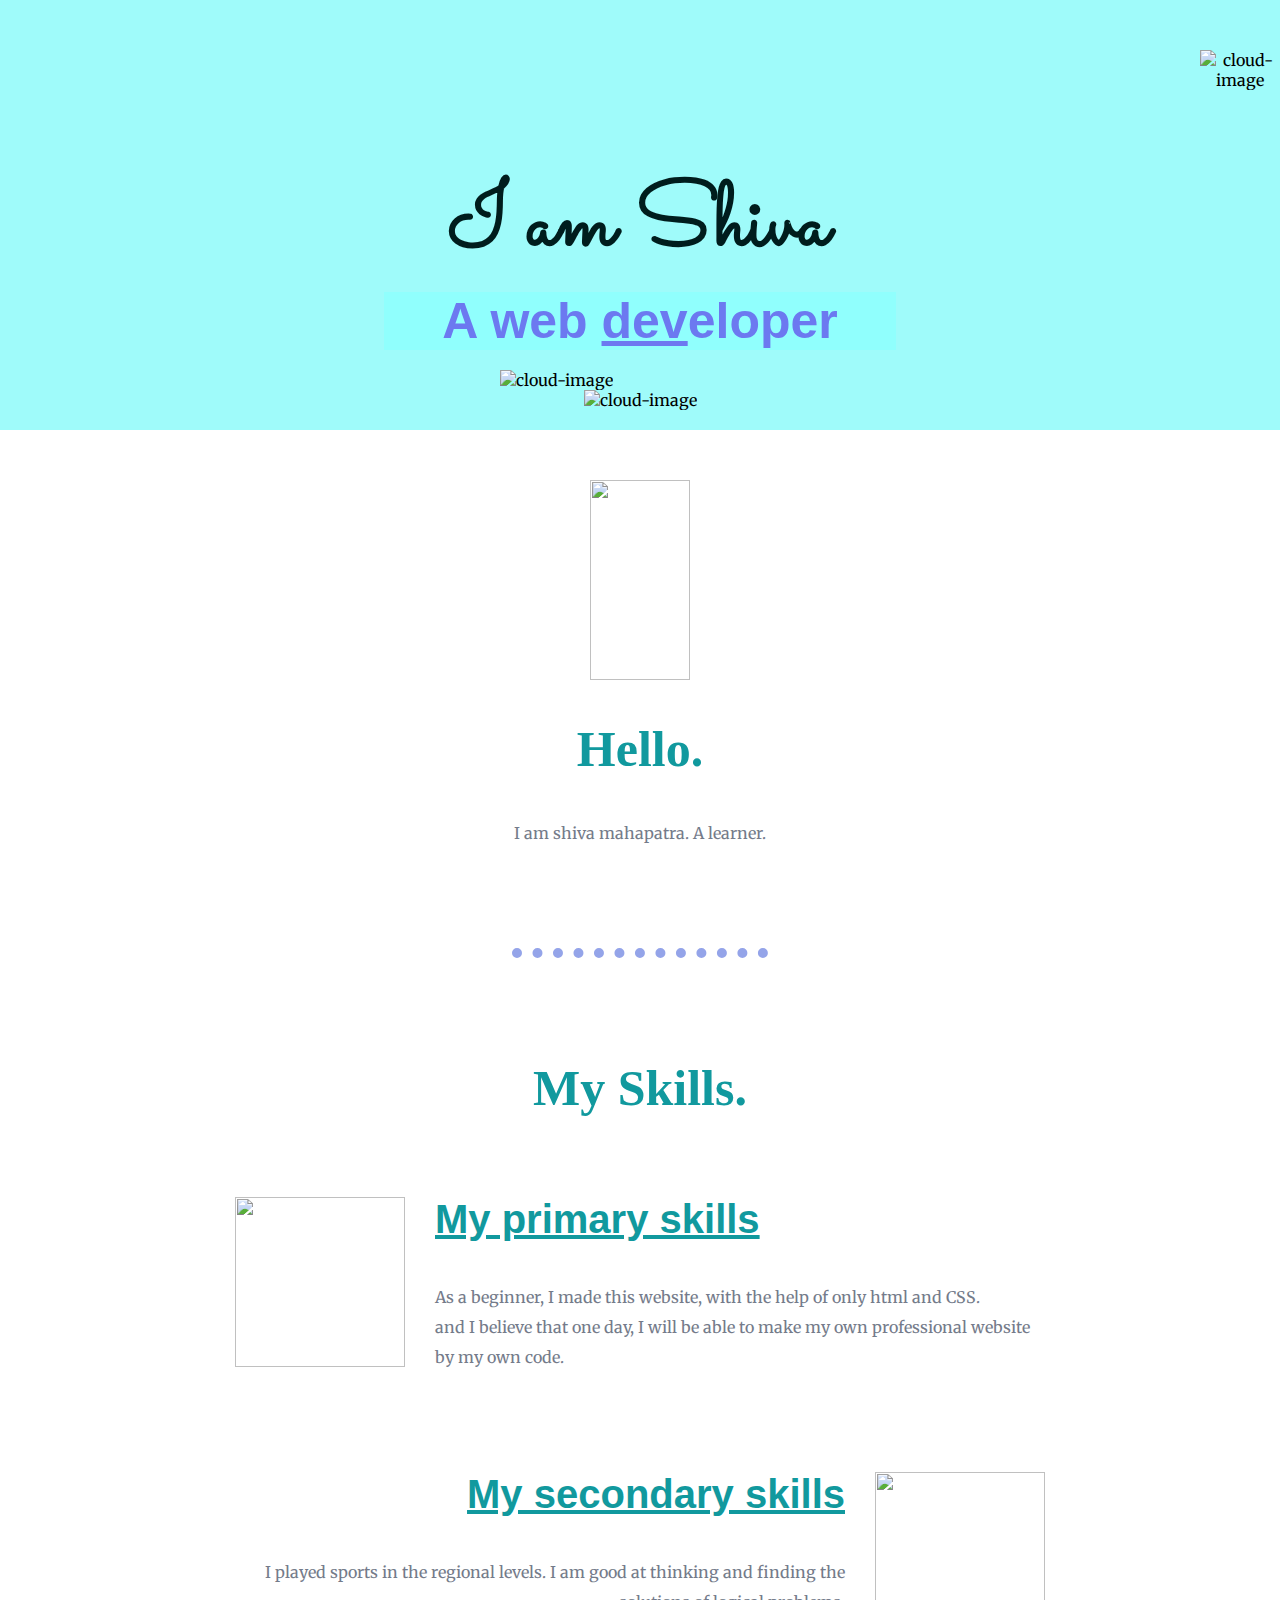
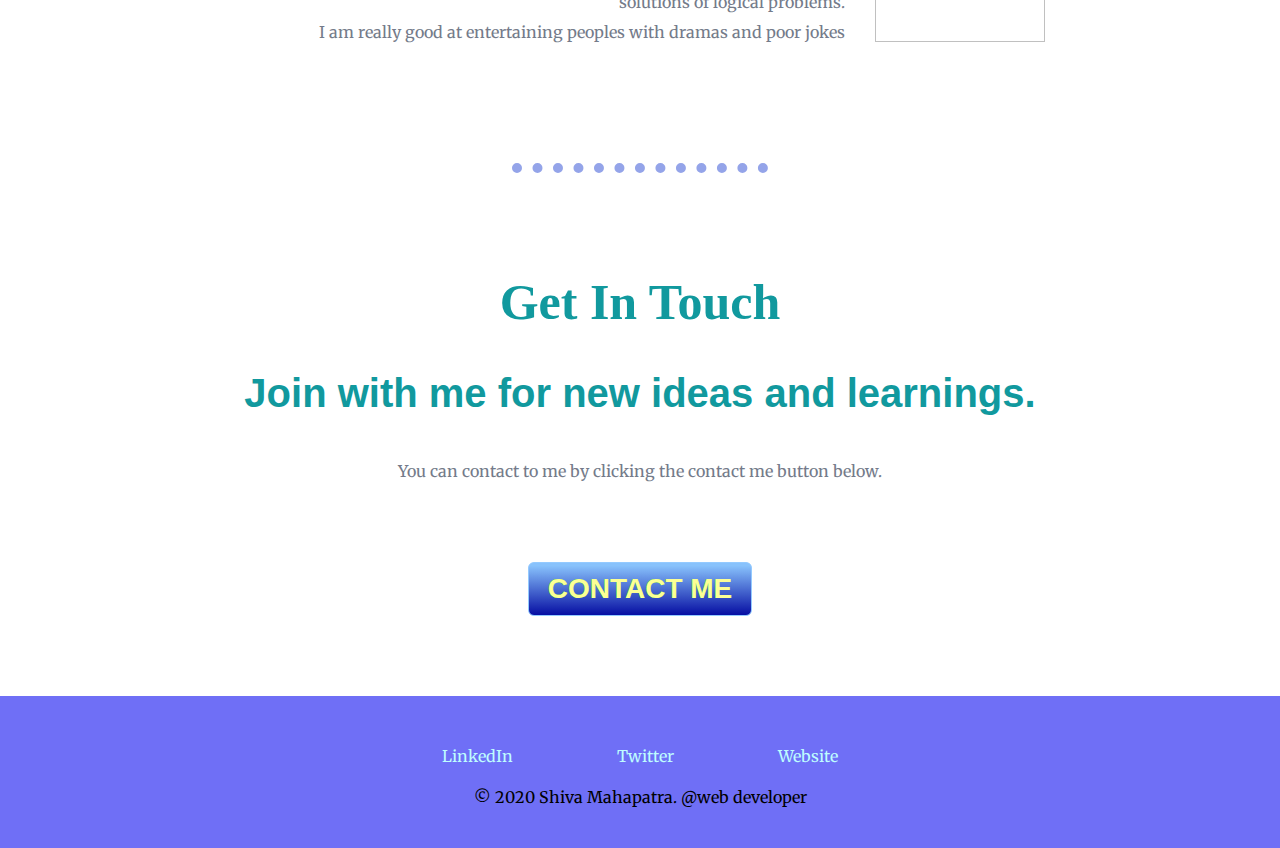
==== stylesite.html @ 4f934958 "Add files via upload" ====
<html>
   <head>
     <link href="https://fonts.googleapis.com/css2?family=Merriweather&family=Montserrat:ital,wght@1,600&family=Sacramento&display=swap" rel="stylesheet">
     <link rel="icon" href="favicon.ico">

    <style>
    body{
      margin: 0;
      font-family: 'Merriweather', serif;
      text-align: center;
  }
  h1{
      font-size: 90px;
      font-family: 'Sacramento', cursive ;
      margin: 100px auto 0 auto;
      color: #001d1d;
  }
  
  h2{
      font-family: Georgia ;
      font-size: 50px;
      color: #11999E;
    
      width: 40%;
      margin: 40px auto 40px;
      
  }
  
  h3{
      font-family: 'Montserract', sans-serif ;
      color:#11999E;
      font-size: 40px;
      
  }
  
  a{
      color:#befdff;
      margin: auto 50px;
      text-decoration: none;
  }
  
  a:hover{
      color: white;
  }
  
  hr {
      margin-top: 100px;
      margin-bottom: 100px;
      border-style: none ;
      border-top-style: dotted;
      border-color:rgb(148, 164, 233) ;
      border-width: 10px;
      height: 0.5px;
      width: 20%;
    }
  
    p{
      color: rgb(116, 123, 138);
      line-height: 30px;
      font-size: 16px;
  }
  
  
  /*********************************************class selector **************************************************/
  .top-container{
     background-color: #9ffbfa ;
     padding-top: 60px;
     margin-bottom: 50px;
     padding-bottom: 20px;
     
  }
  
  
  .skills{
      
      display: inline-block;
  }
  
  .skillrow1{
      margin-bottom: 100px;
    
  }
  }
  
  .skillsrow2{
      margin-top: 50px;
  
  }
  
  .chillies{
      width: 170px ;
      float: left;
      margin-right: 30px;
      
  
  }
  
  .computer{
      width: 170px ;
      float: right;
      margin-left: 30px;
  }
  
  .para1{
      text-align: left;
      
  }
  
  .para2{
      text-align: right;
      
  }
  
  .contact-me{
      width: 80%;
      margin: 40px auto 40px;
  }
  
  
  .myButton {
    background:linear-gradient(to bottom, #88c2fc 5%, #060ea3 100%);
    background-color:#88c2fc;
    border-radius:6px;
    border:1px solid #94caff;
    display:inline-block;
    cursor:pointer;
    color:#fcff96;
    font-family:Arial;
    font-size:28px;
    font-weight:bold;
    padding:10px 19px;
    text-decoration:none;
      text-shadow:0px 0px 0px #11c700;
      margin-top: 60px;
      margin-bottom: 40px;
  }
  .myButton:hover {
    background:linear-gradient(to bottom, #004ea7 5%, #76b6f6 100%);
    background-color:#060ea3;
  }
  .myButton:active {
    position:relative;
    top:1px;
  }
  
  .bottom-container{
      background-color: rgb(111, 111, 246);
      padding-top: 50px;
      padding-bottom: 20px;
  }
  
  /******************************************** id selector ******************************************************/
  #cloud1{
      position: absolute;
      left: 1200px;
      top: 50px;
  }
  
  #cloud2{
      position: absolute;
      left: 500px;
      top: 370px;
  }
  
  #sub-head{
      margin-top: 0;
      font-family: 'Montserract', sans-serif ;
      font-size: 50px;
      color: #6c79f0;
      background-color: #90fffd;
  }
  
  #last{
      color: rgb(0, 0, 0);
  } 
  </style>
    
     
   </head>

<body>
    
    <div class="top-container">
     <img id="cloud1" src="https://github.com/shiva301099/CV/blob/master/cloud.png?raw=true" alt="cloud-image">
     <h1>I am Shiva</h1>
     <h2 id="sub-head">A web <u>dev</u>eloper</h2>
     <img id="cloud2" src="https://github.com/shiva301099/CV/blob/master/cloud.png?raw=true" alt="cloud-image">
     <img id="mountain" src="https://github.com/shiva301099/CV/blob/master/mountain.png?raw=true" alt="cloud-image">
    
    </div>
    
<div class="middle-container">
  <div class="profile">
    <img src="https://github.com/shiva301099/CV/blob/master/shiva.jpg?raw=true" height="200px" width="100px" alt="">
    <h2> Hello. </h2>
    <p> I am shiva mahapatra. A learner.</p>
  </div>
  <hr>
  <h2> My Skills.</h2>
  <div class="skills">
    
    <div class="skillrow1">
      <img class="chillies" src="https://github.com/shiva301099/CV/blob/master/chillies.png?raw=true" alt="">
      <h3 class="para1" ><u>My primary skills</u></h3>
      <p class="para1" >As a beginner, I made this website, with the help of only html and CSS.</br>
                        and I believe that one day, I will be able to make my own professional website by my own code. </p>
    </div>
    <div class="skillsrow2">
      <img class="computer" src="https://github.com/shiva301099/CV/blob/master/computer.png?raw=true" alt="">
      <h3 class="para2" ><u>My secondary skills</u></h3>
      <p class="para2" >I played sports in the regional levels. I am good at thinking and finding the solutions of logical problems.</br>
                        I am really good at entertaining peoples with dramas and poor jokes </p>
    </div>
  </div>
  <hr>
  <div class="contact-me">
    <h2>Get In Touch</h2>
    <h3>Join with me for new ideas and learnings. </h3>
    <p>You  can contact to me by clicking the contact me button below. </p>
    <a class="mybutton" href="mailto:shiva.mahapatra4@gmail.com">CONTACT ME</a>
  </div>
</div>


<div class="bottom-container">
  <a class="footer-link" href="https://www.linkedin.com/">LinkedIn</a>
  <a class="footer-link" href="https://twitter.com/">Twitter</a>
  <a class="footer-link" href="https://www.appbrewery.co/">Website</a>
  <p id="last">© 2020 Shiva Mahapatra. @web developer</p>
</div>
  
</body>


</html>
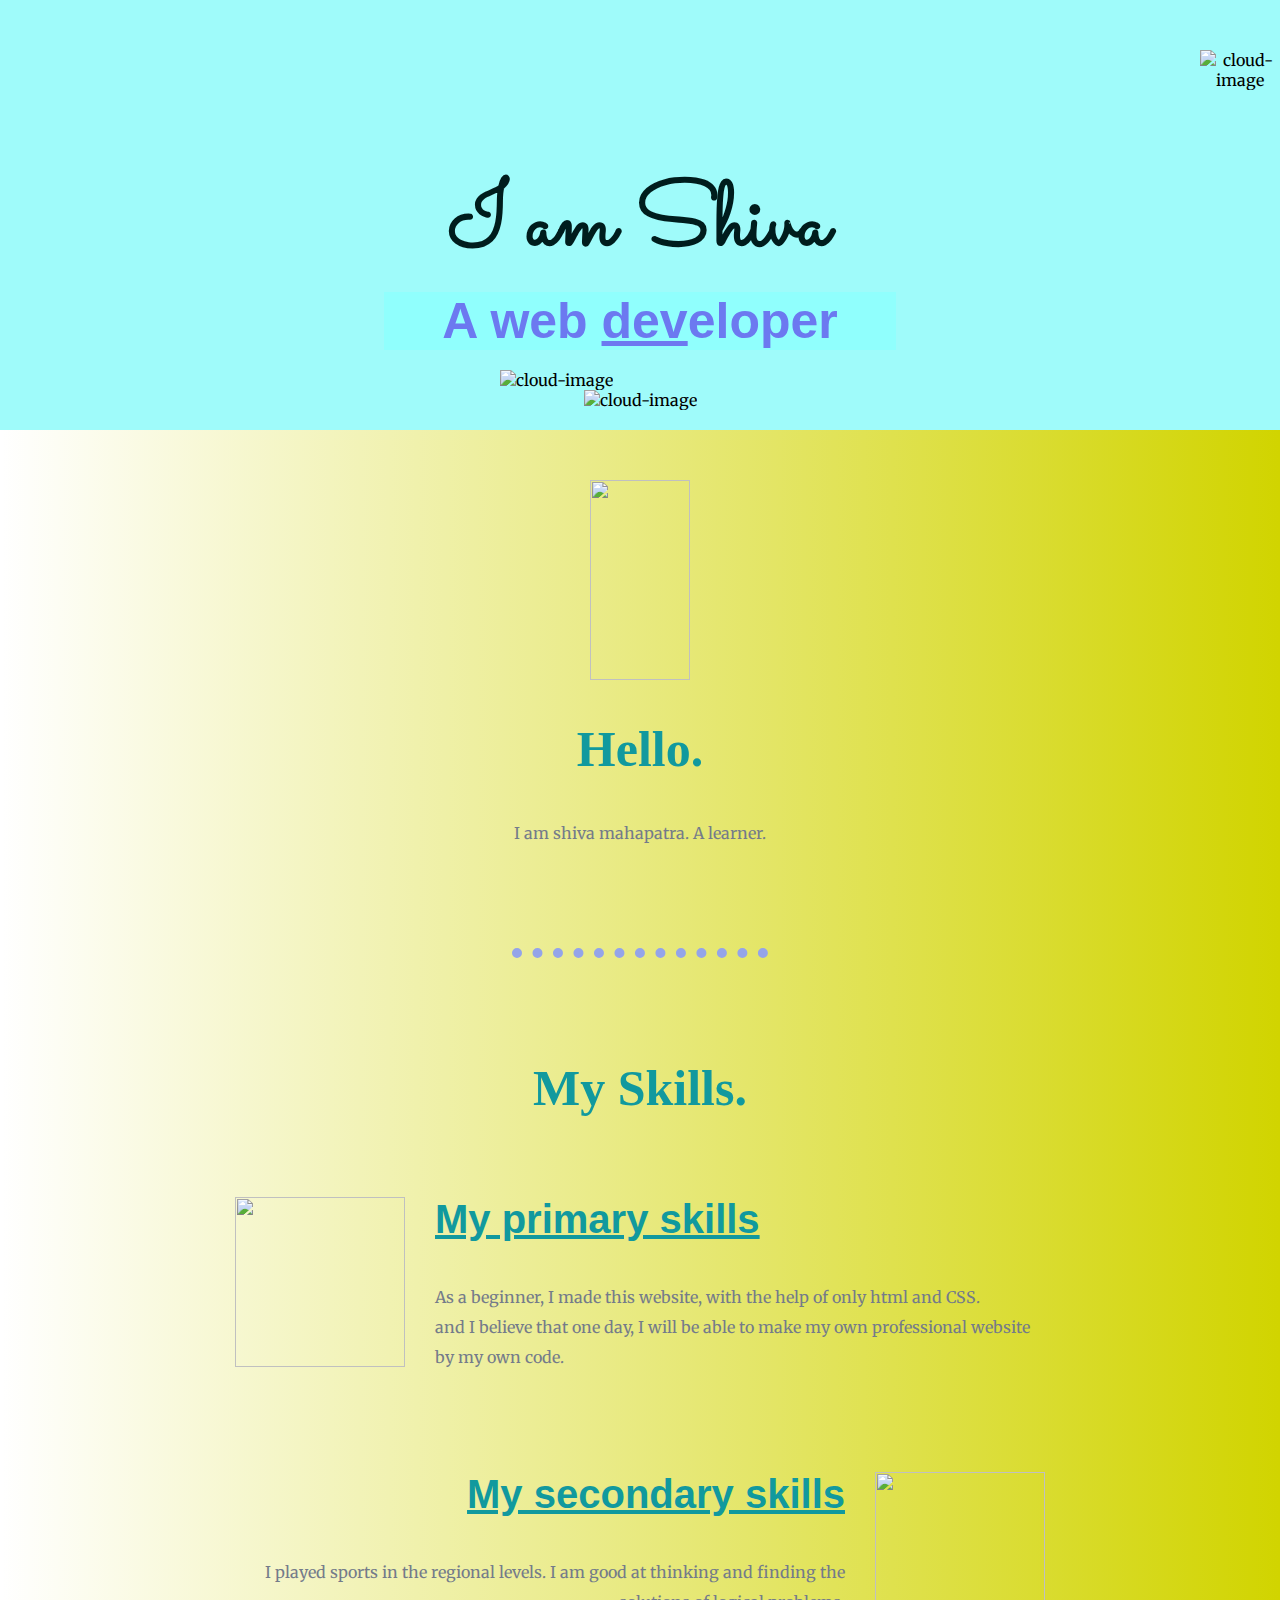
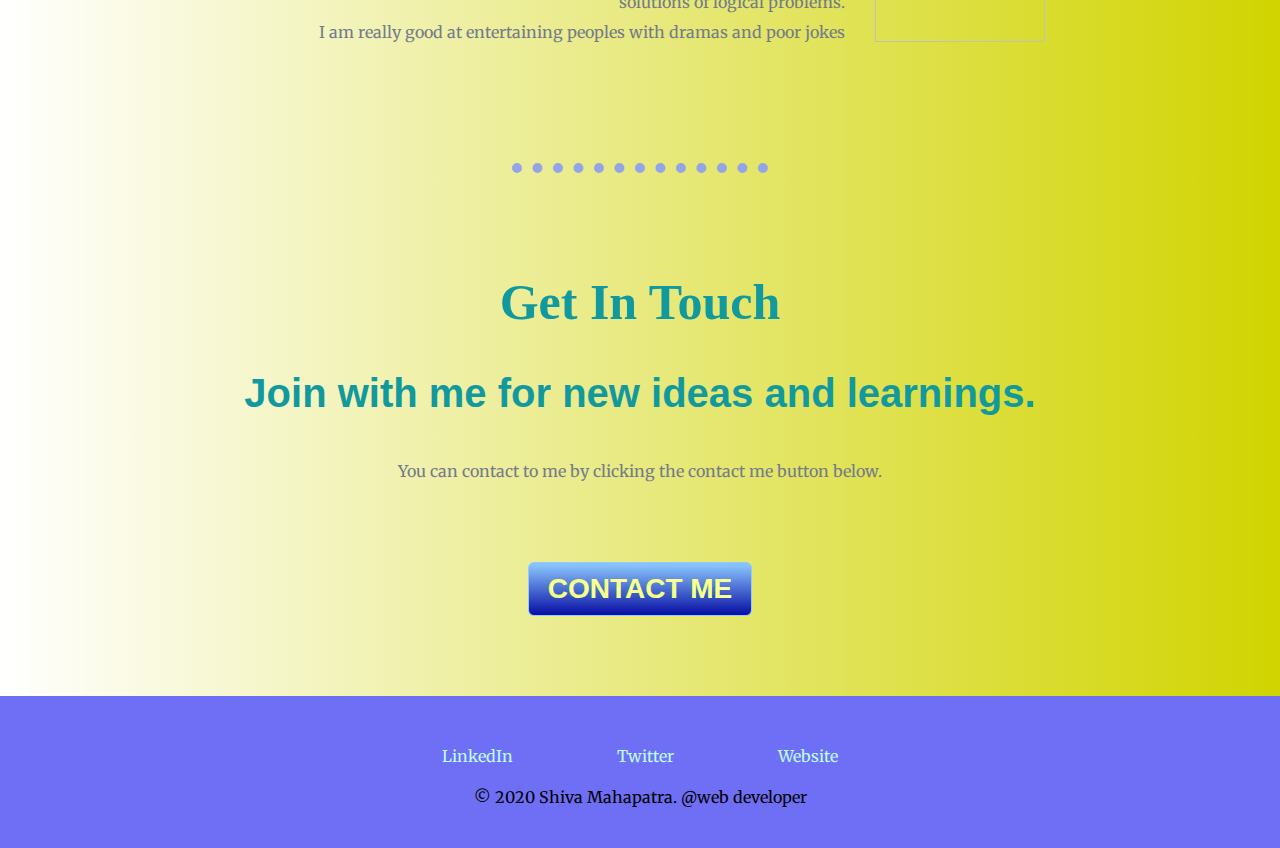
==== commit faaf17c1: "Update stylesite.html" ====
--- a/stylesite.html
+++ b/stylesite.html
@@ -1,13 +1,14 @@
 <html>
    <head>
      <link href="https://fonts.googleapis.com/css2?family=Merriweather&family=Montserrat:ital,wght@1,600&family=Sacramento&display=swap" rel="stylesheet">
-     <link rel="icon" href="favicon.ico">
+     <link rel="icon" href="https://raw.githubusercontent.com/shiva301099/CV/master/favicon.ico">
 
     <style>
     body{
       margin: 0;
       font-family: 'Merriweather', serif;
       text-align: center;
+      background-image: linear-gradient(to right, rgba(66, 66, 66, 0), rgb(209, 212, 0));
   }
   h1{
       font-size: 90px;
@@ -232,4 +233,4 @@
 </body>
 
 
-</html>+</html>
